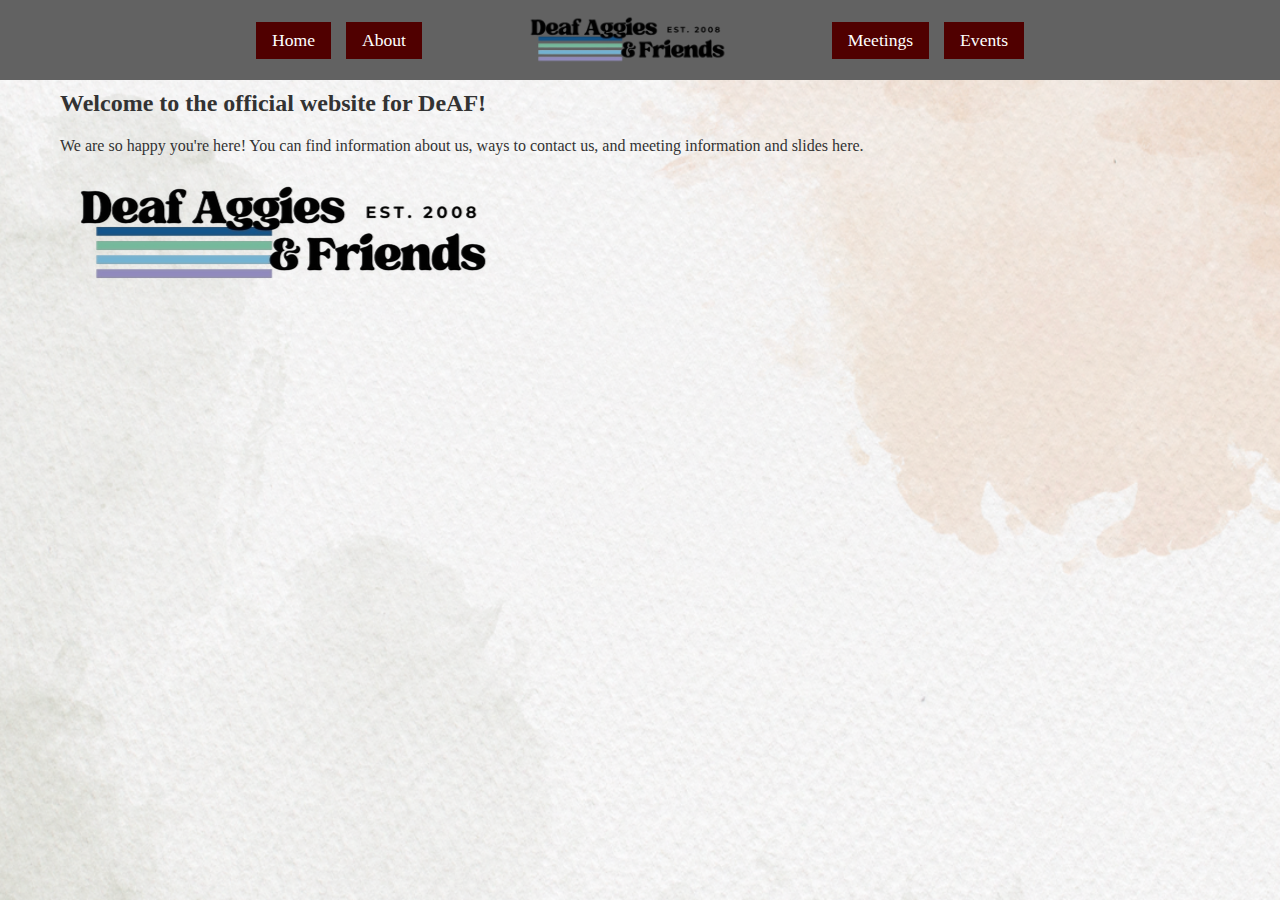
==== index.html @ e161e5f1 "Update index.html" ====
<!DOCTYPE html>
<html lang="en">
<head>
    <meta charset="UTF-8">
    <meta name="viewport" content="width=device-width, initial-scale=1.0">
    <title>DeAF Website</title>
    <link rel="stylesheet" href="styles.css">
</head>
<body>

    <!-- Scrolling Header with Centered Logo and Adjusted Nav Groups -->
    <div class="scrolling-header">
        <!-- Left navigation group -->
        <div class="nav-left">
            <div class="dropdown">
                <button class="dropbtn">Home</button>
                <div class="dropdown-content">
                    <a href="#home">Home</a>
                    <a href="#whatisdeaf">What is DeAF?</a>
                </div>
            </div>
             
            <div class="dropdown">
                <button class="dropbtn">About</button>
                <div class="dropdown-content">
                    <a href="#officers">Officers</a>
                    <a href="#faq">FAQ</a>
                    <a href="#socialmedia">Social Media</a>
                </div>
            </div>
        </div>

        <!-- Logo centered in the header -->
        <div class="header-logo">
            <img src="images/DeAFLogoTransparent.png" alt="DeAF Logo">
        </div>

        <!-- Right navigation group -->
        <div class="nav-right">
            <div class="dropdown">
                <button class="dropbtn">Meetings</button>
                <div class="dropdown-content">
                    <a href="#slideshows">Slideshows</a>
                    <a href="#meetinginfo">Meeting Information</a>
                </div>
            </div>
            <div class="dropdown">
                <button class="dropbtn">Events</button>
                <div class="dropdown-content">
                    <a href="#calendar">Calendar</a>
                    <a href="#gallery">Gallery</a>
                </div>
            </div>
        </div>
    </div>

    <!-- Main Content Section -->
    <div id="content">
        <!-- Home page -->
        <div id="home" class="content-section">
            <h2>Welcome to the official website for DeAF!</h2>
            <div class="container">
                <div class="item">
                    <p>We are so happy you're here! You can find information about us, ways to contact us, and meeting information and slides here.</p>
                    <img src="images/DeAFLogoTransparent.png" alt="DeAF Logo" class="image">
                </div>
            </div>
            <!-- Long Text Sections -->
            <div>
            </div>
        </div>

        <!-- About Us (What is DeAF?, Officers, FAQ, Social Media) -->
        <div id="whatisdeaf" class="content-section">
            <h2>What is DeAF?</h2>
            <p>We are Deaf Aggies & Friends, abbreviated as DeAF! We are an organization centered around deaf culture and promoting the usage
            of American Sign Language in the community. We would love to meet you! </p>
        </div>

        <div id="officers" class="content-section">
            <h2>Meet the Officer Team!</h2>
            <p>We are so excited to be serving as your 2025 officers! Feel free to reach out to any of us if you have any 
                questions or just want to chat!</p>
            <div class="officer-container">
                <!-- President Section -->
                <div class="officer">
                    <img src="images/president.png" alt="President's Photo" class="officer-photo">
                    <p><strong>President:</strong> Leigha Christy</p>
                    <p><strong>Major / Class:</strong> Sociology, 2027</p>
                    <p><strong>About:</strong> Leigha loves her dog Oliver, baking, and Aggie Football!</p>
                </div>

                <!-- Vice President Section -->
                <div class="officer">
                    <img src="images/vp.jpg" alt="VP's Photo" class="officer-photo">
                    <p><strong>Vice President:</strong> Phoebe Woods</p>
                    <p><strong>Major / Class:</strong> Biomedical Sciences, 2024</p>
                    <p><strong>About:</strong> Phoebe enjoys music, the outdoors, and fish!</p>
                </div>

                <!-- Secretary Section -->
                <div class="officer">
                    <img src="images/secretary.png" alt="Secretary's Photo" class="officer-photo">
                    <p><strong>Secretary:</strong> Brock Mast</p>
                    <p><strong>Major / Class:</strong> Engineering, 2028</p>
                    <p><strong>About:</strong> Brock enjoys metal music, rock climbing, and riding his motorcycle!</p>
                </div>

                <!-- Treasurer Section -->
                <div class="officer">
                    <img src="images/treasurer.JPG" alt="Treasurer's Photo" class="officer-photo">
                    <p><strong>Treasurer:</strong> Shannon Taylor</p>
                    <p><strong>Major / Class:</strong> Biomedical Sciences, 2027</p>
                    <p><strong>About:</strong> Shannon loves baking, crafting, and her dog Cheyenne!</p>
                </div>
            </div>
        </div>

        <div id="faq" class="content-section">
            <h2>FAQ</h2>
            <p><strong>"Do I need to know ASL to join?" </strong><br>
            No! You can join at any level of knowledge!</p>
            <br>
            <p><strong>"Is this <i>just</i> a teaching org?" </strong><br>
            We do teach, but we also have games and socials!</p>
            <br>
            <p><strong>"Is this org open to anyone?" </strong><br>
            Yes! DeAF primarily focuses on students, but we are open to the community.</p>
            <br>
            <p><strong>"This sounds great! When are meetings?" </strong><br>
            You can find our meeting times on the Meetings tab!</p>
        </div>

        <div id="socialmedia" class="content-section">
            <h2>Social Media Links</h2>
            <p>We have our links here!</p>
    <div class="button-container">
        <!-- Instagram Button -->
        <a href="https://www.instagram.com/deaf_aggiesandfriends/" target="_blank" class="social-button">
            <img src="images/instagram.png" alt="Instagram" class="button-icon">
            <span>Instagram</span>
        </a>

        <!-- LinkedIn Button -->
        <a href="https://linktr.ee/deaf_aggiesandfriends?utm_source=linktree_profile_share&ltsid=ce5b4ad5-2725-4cf1-8859-396a07187c61" target="_blank" class="social-button">
            <img src="images/linktree.png" alt="LinkedIn" class="button-icon">
            <span>LinkTree</span>
        </a>

        <!-- GroupMe Button -->
        <a href="https://groupme.com/join_group/70517091/B7I8VTQI" target="_blank" class="social-button">
            <img src="images/groupme.png" alt="GroupMe" class="button-icon">
            <span>GroupMe</span>
        </a>
    </div>

        </div>

        <!-- Meeting Page -->

        <!--- Slideshows --->
        <div id="slideshows" class="content-section">
            <h2>Slideshows</h2>
            <p>You can find past and upcoming meeting slideshows here! They are available for view or download.</p>
            <div class="meeting-container">
                <!-- Meeting 2 --> <!--
                <div class="meeting-box">
                    <a href="path/to/slideshow2.pdf" class="slideshow-link" download>
                    <img src="path/to/thumbnail2.jpg" alt="Meeting 2 Slideshow Thumbnail" class="meeting-thumbnail">
                    </a>
                        <div class="meeting-details">
                        <h3>Meeting 2 Title</h3>
                        <p>Brief description or summary about this meeting or slideshow content...</p>
                        <a href="path/to/slideshow2.pdf" download class="download-btn">Download Slideshow</a>
                        </div>
                </div>
            <!-- Add more meeting boxes as needed -->

            <!-- Recap Meeting --> 
                <div class="meeting-box">
                    <a href="slideshows/RecapMeeting.pdf" class="slideshow-link" download>
                    <img src="images/RecapMeeting.png" alt="Recap Meeting Slideshow Thumbnail" class="meeting-thumbnail">
                    </a>
                        <div class="meeting-details">
                        <h3>Recap Meeting: February 4th, 2025</h3>
                        <p>This meeting is a brief recap of some basic signs to get everyone back on the same page.</p>
                        <a href="slideshows/RecapMeeting.pdf" download class="download-btn">Download Slideshow</a>
                        </div>
                </div>
            <!-- Add more meeting boxes as needed -->
            
            <!-- Informational Meeting January 2025--> 
                <div class="meeting-box">
                    <a href="slideshows/DeAFInformational2025.pdf" class="slideshow-link" download>
                    <img src="images/DeAFInformational2025.png" alt="Meeting 2 Slideshow Thumbnail" class="meeting-thumbnail">
                    </a>
                        <div class="meeting-details">
                        <h3>Informational Meeting: January 28th, 2025</h3>
                        <p>These are the slides from our 2025 Spring Semester Informational.</p>
                        <a href="slideshows/DeAFInformational2025.pdf" download class="download-btn">Download Slideshow</a>
                        </div>
                </div
        
            <!-- Complex Conversations November 2024-->
                <div class="meeting-box">
                    <a href="slideshows/complexconversations.pdf" class="slideshow-link" download>
                    <img src="images/complexconversations.png" alt="Meeting 1 Slideshow Thumbnail" class="meeting-thumbnail">
                    </a>
                        <div class="meeting-details">
                        <h3>Complex Conversations: November 12th, 2024</h3>
                        <p>This meeting is a continuation of our last conversations meeting, with emphasis on longer sentences.</p>
                        <a href="slideshows/complexconversations.pdf" download class="download-btn">Download Slideshow</a>
                        </div>
                </div>
            </div>
        </div>


        <!--- Meeting Information --->
        <div id="meetinginfo" class="content-section">
            <h2>Meeting Link</h2>
            <p>You can join our Zoom call here, Tuesdays from 7-8 PM!</p>
    
                <div class="button-container">
                <!-- Zoom Button -->
                <a href="https://tamu.zoom.us/j/93224658278" target="_blank" class="social-button">
                <img src="images/instagram.png" alt="Instagram" class="button-icon">
                <span>Zoom Link</span>
                </a>
                </div>
        </div>
            
        
        <!-- Events page -->
        <div id="calendar" class="content-section">
            <h2>Calendar and Events</h2>
            <p>Upcoming events information can be found here, as well as our calendar!</p>
            
                <div class="calendar-container">
                <img src="images/februarycalendar.png" alt="Calendar" class="calendar-image">
                </div>
        </div>

        <div id="gallery" class="content-section">
            <h2>Gallery</h2>
            <p>Check out some of our past events!</p>
            <div class="photos-container">
                <h3>Top Golf Valentine's Party</h3>
                <div class="photos" id="photos1">
                    <div class="photo"><img src="images/topgolfparty/IMG_3641.jpg" alt="Image 1"></div>
                    <div class="photo"><img src="images/topgolfparty/IMG_3642.jpg" alt="Image 2"></div>
                    <div class="photo"><img src="images/topgolfparty/IMG_3643.jpg" alt="Image 3"></div>
                    <div class="photo"><img src="images/topgolfparty/IMG_3644.jpg" alt="Image 4"></div>
                    <div class="photo"><img src="images/topgolfparty/IMG_3645.jpg" alt="Image 5"></div>
                    <div class="photo"><img src="images/topgolfparty/IMG_3646.jpg" alt="Image 6"></div>
                    <div class="photo"><img src="images/topgolfparty/IMG_3647.jpg" alt="Image 7"></div>
                 <!-- Navigation buttons for next/previous -->
            <button id="prev-btn" class="nav-btn">&#10094;</button>
            <button id="next-btn" class="nav-btn">&#10095;</button>
                </div>
            </div>
        </div>
        <!--- Additional Containers
        <div class="photos-container">
            <h3>Name of Event Here</h3>
            <div class="photos" id="photos2">
                <div class="photo fade"><img src="gallery1.jpg" alt="Gallery Image 1"></div>
                <div class="photo fade"><img src="gallery2.jpg" alt="Gallery Image 2"></div>
                <div class="photo fade"><img src="gallery3.jpg" alt="Gallery Image 3"></div>
                <a class="prev" onclick="changeSlide(-1, 'photos2')">&#10094;</a>
                <a class="next" onclick="changeSlide(1, 'photos2')">&#10095;</a>
            </div>
        </div>

<!--- Scripts --->
    <script src="photo-script.js"></script>
    <script src="nav-script.js"></script>
        
</body>
</html>
---- styles.css ----
/* General Body Styling */
body {
    font-family: 'Times New Roman', Times, serif;
    margin: 0;
    background-image: url('images/backgroundDeAF.png');
    background-size: cover;
    background-attachment: fixed;
    background-position: center;
    color: #333;
    overflow: auto; /* allows body to scroll */
    margin-bottom: 10px;
}

/* Header Styling */
.scrolling-header {
    display: flex;
    align-items: center;
    justify-content: space-between; /* Ensures elements are spaced evenly */
    padding: 20px 20%; /* Small padding for flexibility */
    background-color: #626262;
    color: white;
    position: fixed;
    width: 100%;
    height: 80px;
    z-index: 1000;
    box-sizing: border-box; /* Ensures padding does not cause overflow */
}

/* Content Wrapper with Scrollable Area */
#content {
    max-width: 1200px;
    margin: 0 auto;
    padding: 20px;
    padding-top: 70px; /* Offset for fixed header */
    box-sizing: border-box; /* Prevents padding from affecting the overall layout */
}

/* Content Section Styling */
.content-section {
    margin-bottom: 10px;
}

/* Ensure all sections are hidden by default */
.content-section {
    display: none;
}

/* Mobile-First: Responsive Adjustments */
@media (max-width: 768px) {
    /* Ensure the header is still fixed at the top */
    .scrolling-header {
        position: fixed;
        top: 0;
        width: 100%;
        padding: 10px;
        z-index: 1000;
        flex-direction: row; /* Ensures items stay on one line */
        justify-content: space-between; /* Space between elements */
    }

    /* Content scroll behavior on mobile */
    #content {
        padding-top: 70px; /* Top padding for the header */
        overflow-y: scroll; /* Enables scrolling within content */
        height: calc(100vh - 70px); /* Full height minus header */
    }

    /* Adjust padding for the rest of the layout */
    .content-section {
        margin-bottom: 20px;
        margin-top: 20px;
    }
}

/* Styling for the Links */
.button-container {
    display: flex;
    gap: 15px;
    justify-content: center;
    margin: 20px 0;
}

/* Social button styles */
.social-button {
    display: flex;
    align-items: center;
    padding: 20px 30px;
    text-decoration: none;
    background-color: #f0f0f0;
    border: 2px solid #ddd;
    border-radius: 8px;
    box-shadow: 2px 2px 5px rgba(0, 0, 0, 0.1);
    transition: background-color 0.3s ease, transform 0.2s ease;
    font-family: 'Times New Roman', Times, serif;
    font-size: 20px;
    color: #333;
}

/* Social button hover effect */
.social-button:hover {
    background-color: #e6e6e6;
    transform: scale(1.05);
}

/* Social button icon */
.button-icon {
    width: 50px;
    height: 50px;
    margin-right: 15px;
}

/* Mobile-First: Stacking social media buttons */
@media (max-width: 768px) {
    /* Stack the social buttons vertically on small screens */
    .button-container {
        flex-direction: column;  /* Stack items vertically */
        gap: 10px;  /* Adjust gap between buttons */
    }

    .social-button {
        width: 100%;  /* Make buttons full width */
        justify-content: center;  /* Center the content inside buttons */
        padding: 15px;  /* Adjust padding to suit the new layout */
    }
}

/* Logo Styling */
.header-logo {
    display: flex;
    align-items: center;
    justify-content: center;
    flex-grow: 1;
}

.header-logo img {
    height: 60px;
    max-width: 100%;
}

/* Smaller Logo on Smaller Screens */
@media (max-width: 768px) {
    .header-logo img {
        height: 30px; /* Reduces logo size for small screens */
    }
}

/* Navigation Styling */
.nav-left, .nav-right {
    display: flex;
    align-items: center;
    gap: 15px; /* Adjust spacing between navigation items */
}

nav a, .dropbtn {
    font-family: 'Times New Roman', Times, serif;
    font-size: 1.1em;
    padding: 8px 16px;
    color: white;
    text-decoration: none;
    white-space: nowrap; /* Prevents text from wrapping on narrow screens */
}

/* Responsive Navigation Adjustments */
@media (max-width: 768px) {
    .nav-left, .nav-right {
        justify-content: center;
        gap: 10px;
    }
}

/* Dropdown Menu Styling */
.dropdown {
    position: relative;
}

.dropbtn {
    background-color: #500000;
    color: white;
    font-size: 1.1em;
    padding: 8px 16px;
    border: none;
    cursor: pointer;
}

.dropdown-content {
    display: none;
    position: absolute;
    background-color: #750000;
    min-width: 160px;
    box-shadow: 0px 8px 16px 0px rgba(0, 0, 0, 0.2);
    z-index: 1;
}

.dropdown-content a {
    color: white;
    padding: 8px 16px;
    text-decoration: none;
    display: block;
}

.dropdown-content a:hover {
    background-color: #550000;
}

.dropdown:hover .dropdown-content {
    display: block;
}

/* Container for all officers */
.officer-container {
    display: flex;
    flex-wrap: wrap;
    gap: 5%; /* Space between each officer */
    justify-content: space-around;
    max-width: 1200px;
    margin: 0 auto;
    padding: 10px;
}

/* Each officer card */
.officer {
    width: 250px; /* Sets width for each officer block */
    text-align: center;
    border: 1px solid #ddd;
    border-radius: 8px;
    padding: 15px;
    box-shadow: 0 4px 8px rgba(0, 0, 0, 0.2);
    background-color: #f9f9f9;
}

/* Officer photo styling */
.officer-photo {
    width: 100%;
    object-fit: cover; /* Ensures the image covers the entire area without distortion */
    border-radius: 50%; /* Makes the image oval/circular */
    margin-bottom: 10px;
}

/* Styling for officer information */
.officer p {
    margin: 5px 0;
}

.officer p strong {
    display: block;
    font-weight: bold;
    margin-bottom: 4px;
}

/* Container for all meetings */
.meeting-container {
    display: flex;
    flex-direction: column;
    gap: 20px;
    max-width: 1200px;
    margin: 0 auto;
    padding: 20px;
}

/* Each meeting box */
.meeting-box {
    display: flex;
    align-items: center;
    border: 1px solid #ddd;
    border-radius: 8px;
    padding: 15px;
    box-shadow: 0 4px 8px rgba(0, 0, 0, 0.2);
    background-color: #f9f9f9;
}

/* Thumbnail for each meeting */
.meeting-thumbnail {
    width: 150px; /* Thumbnail width */
    height: auto;
    border-radius: 8px;
    margin-right: 20px;
}

/* Meeting details */
.meeting-details {
    flex: 1; /* Makes this section expand to fill available space */
}

.meeting-details h3 {
    margin: 0 0 10px;
    font-size: 1.2em;
}

.meeting-details p {
    margin: 0 0 10px;
}

/* Download button styling */
.download-btn {
    display: inline-block;
    padding: 8px 12px;
    color: white;
    background-color: #500000;
    text-decoration: none;
    border-radius: 4px;
}

.download-btn:hover {
    background-color: #750000;
}

/* Calendar Container Styling */
.calendar-container {
    max-width: 50%;   /* Ensures the container doesn't exceed the screen width */
    overflow: hidden;  /* Prevents the image from overflowing its container */
    display: flex;     /* Allows centering of the image inside */
    justify-content: center; /* Centers the image horizontally */
    padding: 10px;     /* Adds padding for space around the image */
    box-sizing: border-box; /* Ensures padding doesn’t affect the container’s width */
}

/* Calendar Image Styling */
.calendar-image {
    max-width: 100%;  /* Ensures the image scales to fit within the container */
    height: auto;     /* Maintains aspect ratio */
    display: block;   /* Prevents unwanted space below the image */
}

/* Mobile-Specific Adjustments */
@media (max-width: 768px) {
    .calendar-container {
        padding: 5px; /* Reduce padding on smaller screens */
    }

    .calendar-image {
        max-width: 90%;  /* Ensures the image takes up less space on mobile */
        height: auto;    /* Keeps the aspect ratio */
    }
}

/* Photos Section */
#gallery .photos-container {
    display: block;
    margin: 20px auto;
    width: 80%;
    background: white;
    padding: 20px;
    border-radius: 10px;
    box-shadow: 0px 0px 10px rgba(0, 0, 0, 0.1);
    text-align: center;
}

.photos-container h3 {
    margin-bottom: 15px;
    font-size: 1.5em;
    color: #333;
}

.photos {
    position: relative;
    max-width: 100%;
    margin: auto;
    overflow: hidden;
}

.photo {
    display: none;
}

.photo:first-of-type {
    display: block;  /* Show the first image on load */
}

.photo img {
    width: 100%;
    border-radius: 10px;
}

.prev, .next {
    cursor: pointer;
    position: absolute;
    top: 50%;
    width: auto;
    padding: 10px;
    margin-top: -22px;
    color: white;
    font-weight: bold;
    font-size: 20px;
    transition: 0.3s ease;
    border-radius: 5px;
    background-color: rgba(0, 0, 0, 0.5);
}

.prev {
    left: 10px;
}

.next {
    right: 10px;
}

.prev:hover, .next:hover {
    background-color: rgba(0, 0, 0, 0.8);
}
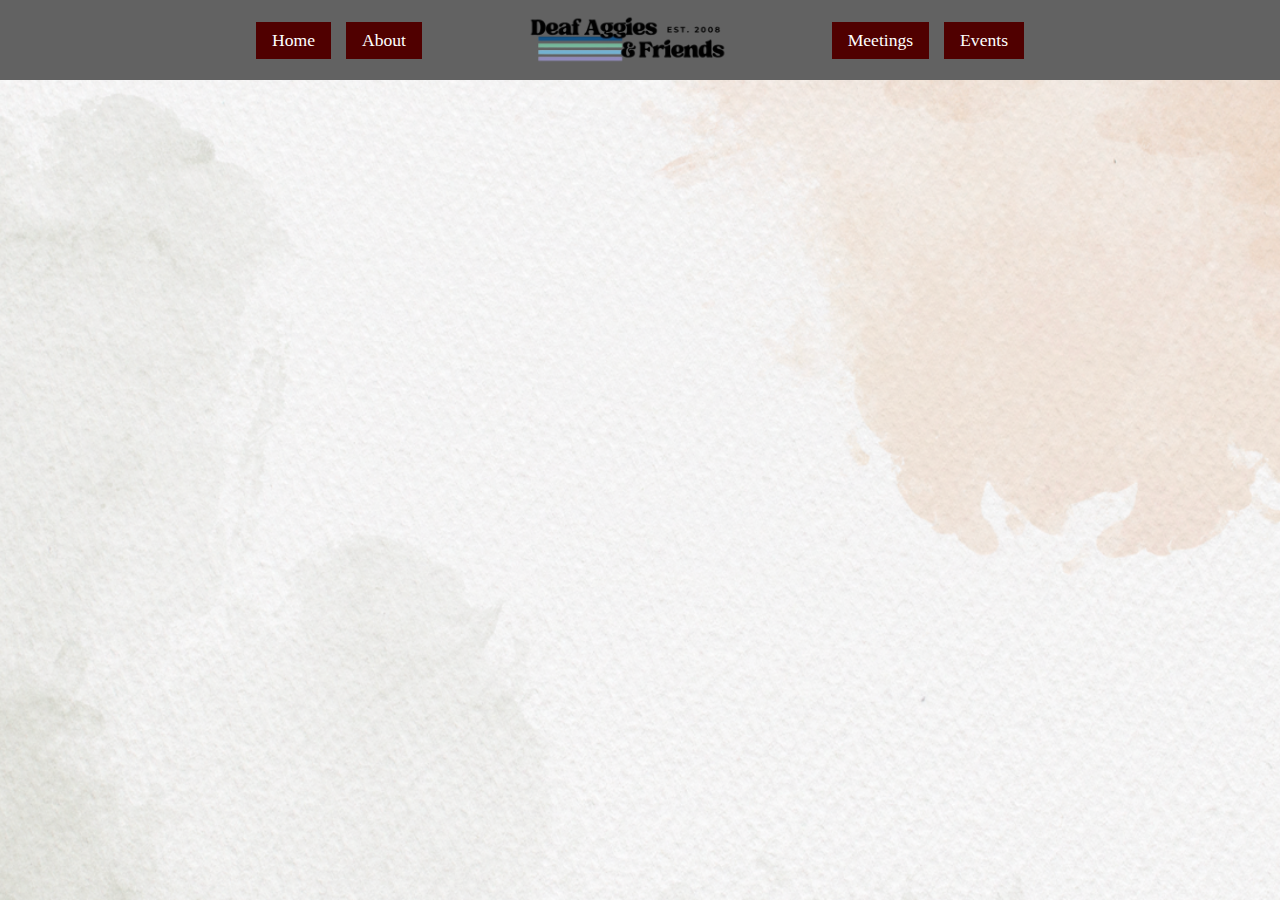
==== commit 0702b2cd: "Update index.html" ====
--- a/index.html
+++ b/index.html
@@ -8,273 +8,51 @@
 </head>
 <body>
 
-    <!-- Scrolling Header with Centered Logo and Adjusted Nav Groups -->
-    <div class="scrolling-header">
-        <!-- Left navigation group -->
-        <div class="nav-left">
-            <div class="dropdown">
-                <button class="dropbtn">Home</button>
-                <div class="dropdown-content">
-                    <a href="#home">Home</a>
-                    <a href="#whatisdeaf">What is DeAF?</a>
-                </div>
-            </div>
-             
-            <div class="dropdown">
-                <button class="dropbtn">About</button>
-                <div class="dropdown-content">
-                    <a href="#officers">Officers</a>
-                    <a href="#faq">FAQ</a>
-                    <a href="#socialmedia">Social Media</a>
-                </div>
+  <!-- Scrolling Header with Centered Logo and Adjusted Nav Groups -->
+<div class="scrolling-header">
+    <!-- Left navigation group -->
+    <div class="nav-left">
+        <div class="dropdown">
+            <button class="dropbtn">Home</button>
+            <div class="dropdown-content">
+                <a href="home.html">Home</a>
+                <a href="whatisdeaf.html">What is DeAF?</a>
             </div>
         </div>
 
-        <!-- Logo centered in the header -->
-        <div class="header-logo">
-            <img src="images/DeAFLogoTransparent.png" alt="DeAF Logo">
-        </div>
-
-        <!-- Right navigation group -->
-        <div class="nav-right">
-            <div class="dropdown">
-                <button class="dropbtn">Meetings</button>
-                <div class="dropdown-content">
-                    <a href="#slideshows">Slideshows</a>
-                    <a href="#meetinginfo">Meeting Information</a>
-                </div>
-            </div>
-            <div class="dropdown">
-                <button class="dropbtn">Events</button>
-                <div class="dropdown-content">
-                    <a href="#calendar">Calendar</a>
-                    <a href="#gallery">Gallery</a>
-                </div>
+        <div class="dropdown">
+            <button class="dropbtn">About</button>
+            <div class="dropdown-content">
+                <a href="officers.html">Officers</a>
+                <a href="faq.html">FAQ</a>
+                <a href="socialmedia.html">Social Media</a>
             </div>
         </div>
     </div>
 
-    <!-- Main Content Section -->
-    <div id="content">
-        <!-- Home page -->
-        <div id="home" class="content-section">
-            <h2>Welcome to the official website for DeAF!</h2>
-            <div class="container">
-                <div class="item">
-                    <p>We are so happy you're here! You can find information about us, ways to contact us, and meeting information and slides here.</p>
-                    <img src="images/DeAFLogoTransparent.png" alt="DeAF Logo" class="image">
-                </div>
-            </div>
-            <!-- Long Text Sections -->
-            <div>
+    <!-- Logo centered in the header -->
+    <div class="header-logo">
+        <img src="images/DeAFLogoTransparent.png" alt="DeAF Logo">
+    </div>
+
+    <!-- Right navigation group -->
+    <div class="nav-right">
+        <div class="dropdown">
+            <button class="dropbtn">Meetings</button>
+            <div class="dropdown-content">
+                <a href="slideshows.html">Slideshows</a>
+                <a href="meetinginfo.html">Meeting Information</a>
             </div>
         </div>
-
-        <!-- About Us (What is DeAF?, Officers, FAQ, Social Media) -->
-        <div id="whatisdeaf" class="content-section">
-            <h2>What is DeAF?</h2>
-            <p>We are Deaf Aggies & Friends, abbreviated as DeAF! We are an organization centered around deaf culture and promoting the usage
-            of American Sign Language in the community. We would love to meet you! </p>
-        </div>
-
-        <div id="officers" class="content-section">
-            <h2>Meet the Officer Team!</h2>
-            <p>We are so excited to be serving as your 2025 officers! Feel free to reach out to any of us if you have any 
-                questions or just want to chat!</p>
-            <div class="officer-container">
-                <!-- President Section -->
-                <div class="officer">
-                    <img src="images/president.png" alt="President's Photo" class="officer-photo">
-                    <p><strong>President:</strong> Leigha Christy</p>
-                    <p><strong>Major / Class:</strong> Sociology, 2027</p>
-                    <p><strong>About:</strong> Leigha loves her dog Oliver, baking, and Aggie Football!</p>
-                </div>
-
-                <!-- Vice President Section -->
-                <div class="officer">
-                    <img src="images/vp.jpg" alt="VP's Photo" class="officer-photo">
-                    <p><strong>Vice President:</strong> Phoebe Woods</p>
-                    <p><strong>Major / Class:</strong> Biomedical Sciences, 2024</p>
-                    <p><strong>About:</strong> Phoebe enjoys music, the outdoors, and fish!</p>
-                </div>
-
-                <!-- Secretary Section -->
-                <div class="officer">
-                    <img src="images/secretary.png" alt="Secretary's Photo" class="officer-photo">
-                    <p><strong>Secretary:</strong> Brock Mast</p>
-                    <p><strong>Major / Class:</strong> Engineering, 2028</p>
-                    <p><strong>About:</strong> Brock enjoys metal music, rock climbing, and riding his motorcycle!</p>
-                </div>
-
-                <!-- Treasurer Section -->
-                <div class="officer">
-                    <img src="images/treasurer.JPG" alt="Treasurer's Photo" class="officer-photo">
-                    <p><strong>Treasurer:</strong> Shannon Taylor</p>
-                    <p><strong>Major / Class:</strong> Biomedical Sciences, 2027</p>
-                    <p><strong>About:</strong> Shannon loves baking, crafting, and her dog Cheyenne!</p>
-                </div>
+        <div class="dropdown">
+            <button class="dropbtn">Events</button>
+            <div class="dropdown-content">
+                <a href="calendar.html">Calendar</a>
+                <a href="gallery.html">Gallery</a>
             </div>
         </div>
-
-        <div id="faq" class="content-section">
-            <h2>FAQ</h2>
-            <p><strong>"Do I need to know ASL to join?" </strong><br>
-            No! You can join at any level of knowledge!</p>
-            <br>
-            <p><strong>"Is this <i>just</i> a teaching org?" </strong><br>
-            We do teach, but we also have games and socials!</p>
-            <br>
-            <p><strong>"Is this org open to anyone?" </strong><br>
-            Yes! DeAF primarily focuses on students, but we are open to the community.</p>
-            <br>
-            <p><strong>"This sounds great! When are meetings?" </strong><br>
-            You can find our meeting times on the Meetings tab!</p>
-        </div>
-
-        <div id="socialmedia" class="content-section">
-            <h2>Social Media Links</h2>
-            <p>We have our links here!</p>
-    <div class="button-container">
-        <!-- Instagram Button -->
-        <a href="https://www.instagram.com/deaf_aggiesandfriends/" target="_blank" class="social-button">
-            <img src="images/instagram.png" alt="Instagram" class="button-icon">
-            <span>Instagram</span>
-        </a>
-
-        <!-- LinkedIn Button -->
-        <a href="https://linktr.ee/deaf_aggiesandfriends?utm_source=linktree_profile_share&ltsid=ce5b4ad5-2725-4cf1-8859-396a07187c61" target="_blank" class="social-button">
-            <img src="images/linktree.png" alt="LinkedIn" class="button-icon">
-            <span>LinkTree</span>
-        </a>
-
-        <!-- GroupMe Button -->
-        <a href="https://groupme.com/join_group/70517091/B7I8VTQI" target="_blank" class="social-button">
-            <img src="images/groupme.png" alt="GroupMe" class="button-icon">
-            <span>GroupMe</span>
-        </a>
     </div>
-
-        </div>
-
-        <!-- Meeting Page -->
-
-        <!--- Slideshows --->
-        <div id="slideshows" class="content-section">
-            <h2>Slideshows</h2>
-            <p>You can find past and upcoming meeting slideshows here! They are available for view or download.</p>
-            <div class="meeting-container">
-                <!-- Meeting 2 --> <!--
-                <div class="meeting-box">
-                    <a href="path/to/slideshow2.pdf" class="slideshow-link" download>
-                    <img src="path/to/thumbnail2.jpg" alt="Meeting 2 Slideshow Thumbnail" class="meeting-thumbnail">
-                    </a>
-                        <div class="meeting-details">
-                        <h3>Meeting 2 Title</h3>
-                        <p>Brief description or summary about this meeting or slideshow content...</p>
-                        <a href="path/to/slideshow2.pdf" download class="download-btn">Download Slideshow</a>
-                        </div>
-                </div>
-            <!-- Add more meeting boxes as needed -->
-
-            <!-- Recap Meeting --> 
-                <div class="meeting-box">
-                    <a href="slideshows/RecapMeeting.pdf" class="slideshow-link" download>
-                    <img src="images/RecapMeeting.png" alt="Recap Meeting Slideshow Thumbnail" class="meeting-thumbnail">
-                    </a>
-                        <div class="meeting-details">
-                        <h3>Recap Meeting: February 4th, 2025</h3>
-                        <p>This meeting is a brief recap of some basic signs to get everyone back on the same page.</p>
-                        <a href="slideshows/RecapMeeting.pdf" download class="download-btn">Download Slideshow</a>
-                        </div>
-                </div>
-            <!-- Add more meeting boxes as needed -->
-            
-            <!-- Informational Meeting January 2025--> 
-                <div class="meeting-box">
-                    <a href="slideshows/DeAFInformational2025.pdf" class="slideshow-link" download>
-                    <img src="images/DeAFInformational2025.png" alt="Meeting 2 Slideshow Thumbnail" class="meeting-thumbnail">
-                    </a>
-                        <div class="meeting-details">
-                        <h3>Informational Meeting: January 28th, 2025</h3>
-                        <p>These are the slides from our 2025 Spring Semester Informational.</p>
-                        <a href="slideshows/DeAFInformational2025.pdf" download class="download-btn">Download Slideshow</a>
-                        </div>
-                </div
-        
-            <!-- Complex Conversations November 2024-->
-                <div class="meeting-box">
-                    <a href="slideshows/complexconversations.pdf" class="slideshow-link" download>
-                    <img src="images/complexconversations.png" alt="Meeting 1 Slideshow Thumbnail" class="meeting-thumbnail">
-                    </a>
-                        <div class="meeting-details">
-                        <h3>Complex Conversations: November 12th, 2024</h3>
-                        <p>This meeting is a continuation of our last conversations meeting, with emphasis on longer sentences.</p>
-                        <a href="slideshows/complexconversations.pdf" download class="download-btn">Download Slideshow</a>
-                        </div>
-                </div>
-            </div>
-        </div>
-
-
-        <!--- Meeting Information --->
-        <div id="meetinginfo" class="content-section">
-            <h2>Meeting Link</h2>
-            <p>You can join our Zoom call here, Tuesdays from 7-8 PM!</p>
-    
-                <div class="button-container">
-                <!-- Zoom Button -->
-                <a href="https://tamu.zoom.us/j/93224658278" target="_blank" class="social-button">
-                <img src="images/instagram.png" alt="Instagram" class="button-icon">
-                <span>Zoom Link</span>
-                </a>
-                </div>
-        </div>
-            
-        
-        <!-- Events page -->
-        <div id="calendar" class="content-section">
-            <h2>Calendar and Events</h2>
-            <p>Upcoming events information can be found here, as well as our calendar!</p>
-            
-                <div class="calendar-container">
-                <img src="images/februarycalendar.png" alt="Calendar" class="calendar-image">
-                </div>
-        </div>
-
-        <div id="gallery" class="content-section">
-            <h2>Gallery</h2>
-            <p>Check out some of our past events!</p>
-            <div class="photos-container">
-                <h3>Top Golf Valentine's Party</h3>
-                <div class="photos" id="photos1">
-                    <div class="photo"><img src="images/topgolfparty/IMG_3641.jpg" alt="Image 1"></div>
-                    <div class="photo"><img src="images/topgolfparty/IMG_3642.jpg" alt="Image 2"></div>
-                    <div class="photo"><img src="images/topgolfparty/IMG_3643.jpg" alt="Image 3"></div>
-                    <div class="photo"><img src="images/topgolfparty/IMG_3644.jpg" alt="Image 4"></div>
-                    <div class="photo"><img src="images/topgolfparty/IMG_3645.jpg" alt="Image 5"></div>
-                    <div class="photo"><img src="images/topgolfparty/IMG_3646.jpg" alt="Image 6"></div>
-                    <div class="photo"><img src="images/topgolfparty/IMG_3647.jpg" alt="Image 7"></div>
-                 <!-- Navigation buttons for next/previous -->
-            <button id="prev-btn" class="nav-btn">&#10094;</button>
-            <button id="next-btn" class="nav-btn">&#10095;</button>
-                </div>
-            </div>
-        </div>
-        <!--- Additional Containers
-        <div class="photos-container">
-            <h3>Name of Event Here</h3>
-            <div class="photos" id="photos2">
-                <div class="photo fade"><img src="gallery1.jpg" alt="Gallery Image 1"></div>
-                <div class="photo fade"><img src="gallery2.jpg" alt="Gallery Image 2"></div>
-                <div class="photo fade"><img src="gallery3.jpg" alt="Gallery Image 3"></div>
-                <a class="prev" onclick="changeSlide(-1, 'photos2')">&#10094;</a>
-                <a class="next" onclick="changeSlide(1, 'photos2')">&#10095;</a>
-            </div>
-        </div>
-
-<!--- Scripts --->
-    <script src="photo-script.js"></script>
-    <script src="nav-script.js"></script>
+</div>
         
 </body>
 </html>
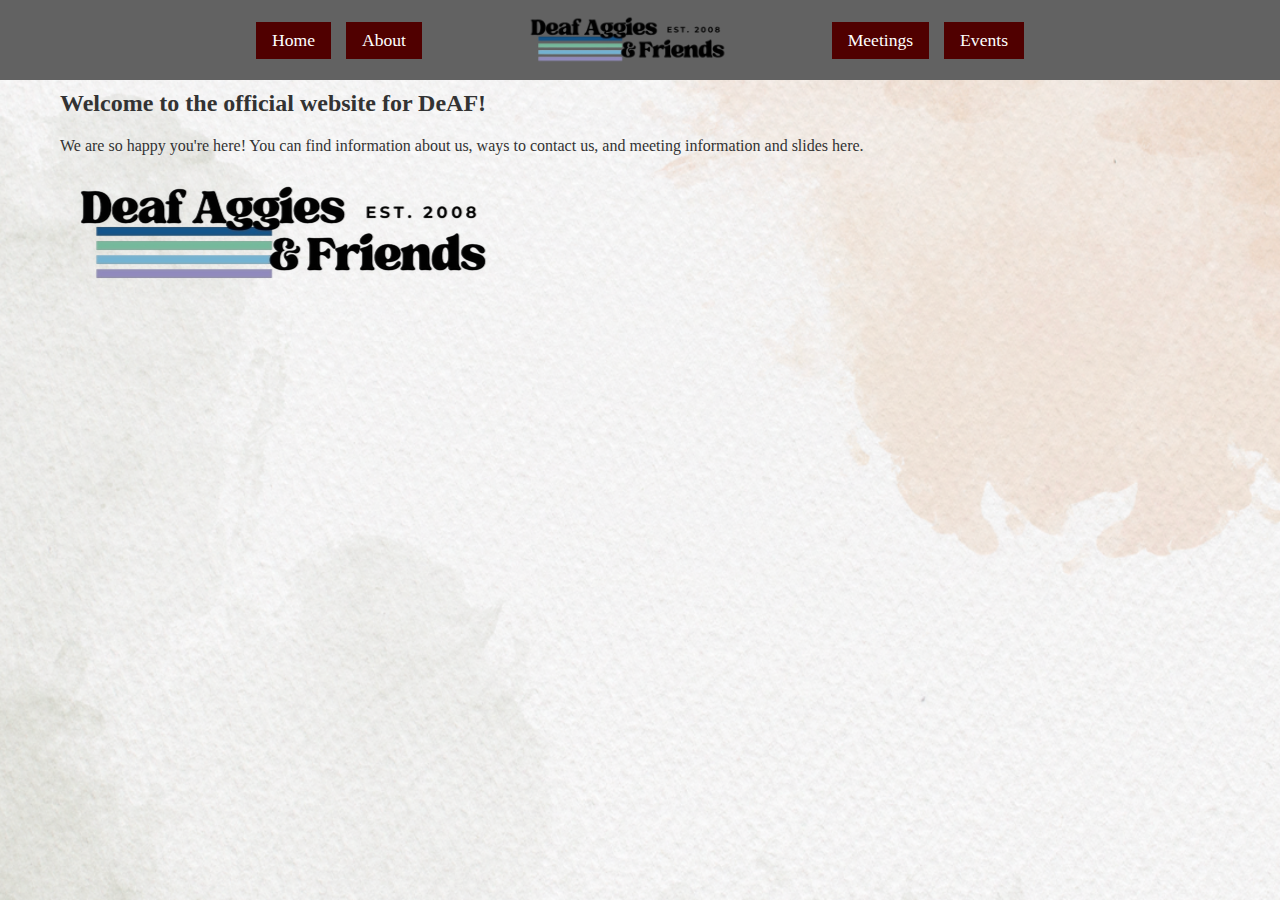
==== commit d6a3d2cb: "Add files via upload" ====
--- a/index.html
+++ b/index.html
@@ -8,51 +8,285 @@
 </head>
 <body>
 
-  <!-- Scrolling Header with Centered Logo and Adjusted Nav Groups -->
-<div class="scrolling-header">
-    <!-- Left navigation group -->
-    <div class="nav-left">
-        <div class="dropdown">
-            <button class="dropbtn">Home</button>
-            <div class="dropdown-content">
-                <a href="home.html">Home</a>
-                <a href="whatisdeaf.html">What is DeAF?</a>
-            </div>
-        </div>
-
-        <div class="dropdown">
-            <button class="dropbtn">About</button>
-            <div class="dropdown-content">
-                <a href="officers.html">Officers</a>
-                <a href="faq.html">FAQ</a>
-                <a href="socialmedia.html">Social Media</a>
+    <!-- Scrolling Header with Centered Logo and Adjusted Nav Groups -->
+    <div class="scrolling-header">
+        <!-- Left navigation group -->
+        <div class="nav-left">
+            <div class="dropdown">
+                <button class="dropbtn">Home</button>
+                <div class="dropdown-content">
+                    <a href="#home">Home</a>
+                    <a href="#whatisdeaf">What is DeAF?</a>
+                </div>
+            </div>
+             
+            <div class="dropdown">
+                <button class="dropbtn">About</button>
+                <div class="dropdown-content">
+                    <a href="#officers">Officers</a>
+                    <a href="#faq">FAQ</a>
+                    <a href="#socialmedia">Social Media</a>
+                </div>
+            </div>
+        </div>
+
+        <!-- Logo centered in the header -->
+        <div class="header-logo">
+            <img src="images/DeAFLogoTransparent.png" alt="DeAF Logo">
+        </div>
+
+        <!-- Right navigation group -->
+        <div class="nav-right">
+            <div class="dropdown">
+                <button class="dropbtn">Meetings</button>
+                <div class="dropdown-content">
+                    <a href="#slideshows">Slideshows</a>
+                    <a href="#meetinginfo">Meeting Information</a>
+                </div>
+            </div>
+            <div class="dropdown">
+                <button class="dropbtn">Events</button>
+                <div class="dropdown-content">
+                    <a href="#calendar">Calendar</a>
+                    <a href="#gallery">Gallery</a>
+                </div>
             </div>
         </div>
     </div>
 
-    <!-- Logo centered in the header -->
-    <div class="header-logo">
-        <img src="images/DeAFLogoTransparent.png" alt="DeAF Logo">
+    <!-- Main Content Section -->
+    <div id="content">
+        <!-- Home page -->
+        <div id="home" class="content-section">
+            <h2>Welcome to the official website for DeAF!</h2>
+            <div class="container">
+                <div class="item">
+                    <p>We are so happy you're here! You can find information about us, ways to contact us, and meeting information and slides here.</p>
+                    <img src="images/DeAFLogoTransparent.png" alt="DeAF Logo" class="image">
+                </div>
+            </div>
+            <!-- Long Text Sections -->
+            <div>
+            </div>
+        </div>
+
+        <!-- About Us (What is DeAF?, Officers, FAQ, Social Media) -->
+        <div id="whatisdeaf" class="content-section">
+            <h2>What is DeAF?</h2>
+            <p>We are Deaf Aggies & Friends, abbreviated as DeAF! We are an organization centered around deaf culture and promoting the usage
+            of American Sign Language in the community. We would love to meet you! </p>
+        </div>
+
+        <div id="officers" class="content-section">
+            <h2>Meet the Officer Team!</h2>
+            <p>We are so excited to be serving as your 2025 officers! Feel free to reach out to any of us if you have any 
+                questions or just want to chat!</p>
+            <div class="officer-container">
+                <!-- President Section -->
+                <div class="officer">
+                    <img src="images/president.png" alt="President's Photo" class="officer-photo">
+                    <p><strong>President:</strong> Leigha Christy</p>
+                    <p><strong>Major / Class:</strong> Sociology, 2027</p>
+                    <p><strong>About:</strong> Leigha loves her dog Oliver, baking, and Aggie Football!</p>
+                </div>
+
+                <!-- Vice President Section -->
+                <div class="officer">
+                    <img src="images/vp.jpg" alt="VP's Photo" class="officer-photo">
+                    <p><strong>Vice President:</strong> Phoebe Woods</p>
+                    <p><strong>Major / Class:</strong> Biomedical Sciences, 2024</p>
+                    <p><strong>About:</strong> Phoebe enjoys music, the outdoors, and fish!</p>
+                </div>
+
+                <!-- Secretary Section -->
+                <div class="officer">
+                    <img src="images/secretary.png" alt="Secretary's Photo" class="officer-photo">
+                    <p><strong>Secretary:</strong> Brock Mast</p>
+                    <p><strong>Major / Class:</strong> Engineering, 2028</p>
+                    <p><strong>About:</strong> Brock enjoys metal music, rock climbing, and riding his motorcycle!</p>
+                </div>
+
+                <!-- Treasurer Section -->
+                <div class="officer">
+                    <img src="images/treasurer.JPG" alt="Treasurer's Photo" class="officer-photo">
+                    <p><strong>Treasurer:</strong> Shannon Taylor</p>
+                    <p><strong>Major / Class:</strong> Biomedical Sciences, 2027</p>
+                    <p><strong>About:</strong> Shannon loves baking, crafting, and her dog Cheyenne!</p>
+                </div>
+            </div>
+        </div>
+
+        <div id="faq" class="content-section">
+            <h2>FAQ</h2>
+            <p><strong>"Do I need to know ASL to join?" </strong><br>
+            No! You can join at any level of knowledge!</p>
+            <br>
+            <p><strong>"Is this <i>just</i> a teaching org?" </strong><br>
+            We do teach, but we also have games and socials!</p>
+            <br>
+            <p><strong>"Is this org open to anyone?" </strong><br>
+            Yes! DeAF primarily focuses on students, but we are open to the community.</p>
+            <br>
+            <p><strong>"This sounds great! When are meetings?" </strong><br>
+            You can find our meeting times on the Meetings tab!</p>
+        </div>
+
+        <div id="socialmedia" class="content-section">
+            <h2>Social Media Links</h2>
+            <p>We have our links here!</p>
+    <div class="button-container">
+        <!-- Instagram Button -->
+        <a href="https://www.instagram.com/deaf_aggiesandfriends/" target="_blank" class="social-button">
+            <img src="images/instagram.png" alt="Instagram" class="button-icon">
+            <span>Instagram</span>
+        </a>
+
+        <!-- LinkedIn Button -->
+        <a href="https://linktr.ee/deaf_aggiesandfriends?utm_source=linktree_profile_share&ltsid=ce5b4ad5-2725-4cf1-8859-396a07187c61" target="_blank" class="social-button">
+            <img src="images/linktree.png" alt="LinkedIn" class="button-icon">
+            <span>LinkTree</span>
+        </a>
+
+        <!-- GroupMe Button -->
+        <a href="https://groupme.com/join_group/70517091/B7I8VTQI" target="_blank" class="social-button">
+            <img src="images/groupme.png" alt="GroupMe" class="button-icon">
+            <span>GroupMe</span>
+        </a>
     </div>
 
-    <!-- Right navigation group -->
-    <div class="nav-right">
-        <div class="dropdown">
-            <button class="dropbtn">Meetings</button>
-            <div class="dropdown-content">
-                <a href="slideshows.html">Slideshows</a>
-                <a href="meetinginfo.html">Meeting Information</a>
-            </div>
-        </div>
-        <div class="dropdown">
-            <button class="dropbtn">Events</button>
-            <div class="dropdown-content">
-                <a href="calendar.html">Calendar</a>
-                <a href="gallery.html">Gallery</a>
-            </div>
-        </div>
-    </div>
-</div>
+        </div>
+
+        <!-- Meeting Page -->
+
+        <!--- Slideshows --->
+        <div id="slideshows" class="content-section">
+            <h2>Slideshows</h2>
+            <p>You can find past and upcoming meeting slideshows here! They are available for view or download.</p>
+            <div class="meeting-container">
+                <!-- Meeting 2 --> <!--
+                <div class="meeting-box">
+                    <a href="path/to/slideshow2.pdf" class="slideshow-link" download>
+                    <img src="path/to/thumbnail2.jpg" alt="Meeting 2 Slideshow Thumbnail" class="meeting-thumbnail">
+                    </a>
+                        <div class="meeting-details">
+                        <h3>Meeting 2 Title</h3>
+                        <p>Brief description or summary about this meeting or slideshow content...</p>
+                        <a href="path/to/slideshow2.pdf" download class="download-btn">Download Slideshow</a>
+                        </div>
+                </div>
+            <!-- Add more meeting boxes as needed -->
+                
+            <!--Conversation Meeting --> 
+                <div class="meeting-box">
+                    <a href="slideshows/ConvoMeeting.pdf" class="slideshow-link" download>
+                    <img src="images/meetingicons/ConvoMeeting.png" alt="Conversation Meeting Slideshow Thumbnail" class="meeting-thumbnail">
+                    </a>
+                        <div class="meeting-details">
+                        <h3>Conversation Meeting: February 18th, 2025</h3>
+                        <p>This meeting contains some basic conversational signs that might be useful in everyday life.</p>
+                        <a href="slideshows/ConvoMeeting.pdf" download class="download-btn">Download Slideshow</a>
+                        </div>
+                </div>
+                
+            <!-- Recap Meeting --> 
+                <div class="meeting-box">
+                    <a href="slideshows/RecapMeeting.pdf" class="slideshow-link" download>
+                    <img src="images/meetingicons/RecapMeeting.png" alt="Recap Meeting Slideshow Thumbnail" class="meeting-thumbnail">
+                    </a>
+                        <div class="meeting-details">
+                        <h3>Recap Meeting: February 4th, 2025</h3>
+                        <p>This meeting is a brief recap of some basic signs to get everyone back on the same page.</p>
+                        <a href="slideshows/RecapMeeting.pdf" download class="download-btn">Download Slideshow</a>
+                        </div>
+                </div>
+            <!-- Add more meeting boxes as needed -->
+            
+            <!-- Informational Meeting January 2025--> 
+                <div class="meeting-box">
+                    <a href="slideshows/DeAFInformational2025.pdf" class="slideshow-link" download>
+                    <img src="images/meetingicons/DeAFInformational2025.png" alt="Meeting 2 Slideshow Thumbnail" class="meeting-thumbnail">
+                    </a>
+                        <div class="meeting-details">
+                        <h3>Informational Meeting: January 28th, 2025</h3>
+                        <p>These are the slides from our 2025 Spring Semester Informational.</p>
+                        <a href="slideshows/DeAFInformational2025.pdf" download class="download-btn">Download Slideshow</a>
+                        </div>
+                </div
+        
+            <!-- Complex Conversations November 2024-->
+                <div class="meeting-box">
+                    <a href="slideshows/complexconversations.pdf" class="slideshow-link" download>
+                    <img src="images/meetingicons/complexconversations.png" alt="Meeting 1 Slideshow Thumbnail" class="meeting-thumbnail">
+                    </a>
+                        <div class="meeting-details">
+                        <h3>Complex Conversations: November 12th, 2024</h3>
+                        <p>This meeting is a continuation of our last conversations meeting, with emphasis on longer sentences.</p>
+                        <a href="slideshows/complexconversations.pdf" download class="download-btn">Download Slideshow</a>
+                        </div>
+                </div>
+            </div>
+        </div>
+
+
+        <!--- Meeting Information --->
+        <div id="meetinginfo" class="content-section">
+            <h2>Meeting Link</h2>
+            <p>You can join our Zoom call here, Tuesdays from 7-8 PM!</p>
+    
+                <div class="button-container">
+                <!-- Zoom Button -->
+                <a href="https://tamu.zoom.us/j/93224658278" target="_blank" class="social-button">
+                <img src="images/instagram.png" alt="Instagram" class="button-icon">
+                <span>Zoom Link</span>
+                </a>
+                </div>
+        </div>
+            
+        
+        <!-- Events page -->
+        <div id="calendar" class="content-section">
+            <h2>Calendar and Events</h2>
+            <p>Upcoming events information can be found here, as well as our calendar!</p>
+            
+                <div class="calendar-container">
+                <img src="images/februarycalendar.png" alt="Calendar" class="calendar-image">
+                </div>
+        </div>
+
+        <div id="gallery" class="content-section">
+            <h2>Gallery</h2>
+            <p>Check out some of our past events!</p>
+            <div class="photos-container">
+                <h3>Top Golf Valentine's Party</h3>
+                <div class="photos" id="photos1">
+                    <div class="photo"><img src="images/topgolfparty/IMG_3641.jpg" alt="Image 1"></div>
+                    <div class="photo"><img src="images/topgolfparty/IMG_3642.jpg" alt="Image 2"></div>
+                    <div class="photo"><img src="images/topgolfparty/IMG_3643.jpg" alt="Image 3"></div>
+                    <div class="photo"><img src="images/topgolfparty/IMG_3644.jpg" alt="Image 4"></div>
+                    <div class="photo"><img src="images/topgolfparty/IMG_3645.jpg" alt="Image 5"></div>
+                    <div class="photo"><img src="images/topgolfparty/IMG_3646.jpg" alt="Image 6"></div>
+                    <div class="photo"><img src="images/topgolfparty/IMG_3647.jpg" alt="Image 7"></div>
+                 <!-- Navigation buttons for next/previous -->
+            <button id="prev-btn" class="nav-btn">&#10094;</button>
+            <button id="next-btn" class="nav-btn">&#10095;</button>
+                </div>
+            </div>
+        </div>
+        <!--- Additional Containers
+        <div class="photos-container">
+            <h3>Name of Event Here</h3>
+            <div class="photos" id="photos2">
+                <div class="photo fade"><img src="gallery1.jpg" alt="Gallery Image 1"></div>
+                <div class="photo fade"><img src="gallery2.jpg" alt="Gallery Image 2"></div>
+                <div class="photo fade"><img src="gallery3.jpg" alt="Gallery Image 3"></div>
+                <a class="prev" onclick="changeSlide(-1, 'photos2')">&#10094;</a>
+                <a class="next" onclick="changeSlide(1, 'photos2')">&#10095;</a>
+            </div>
+        </div>
+
+<!--- Scripts --->
+    <script src="photo-script.js"></script>
+    <script src="nav-script.js"></script>
         
 </body>
 </html>
